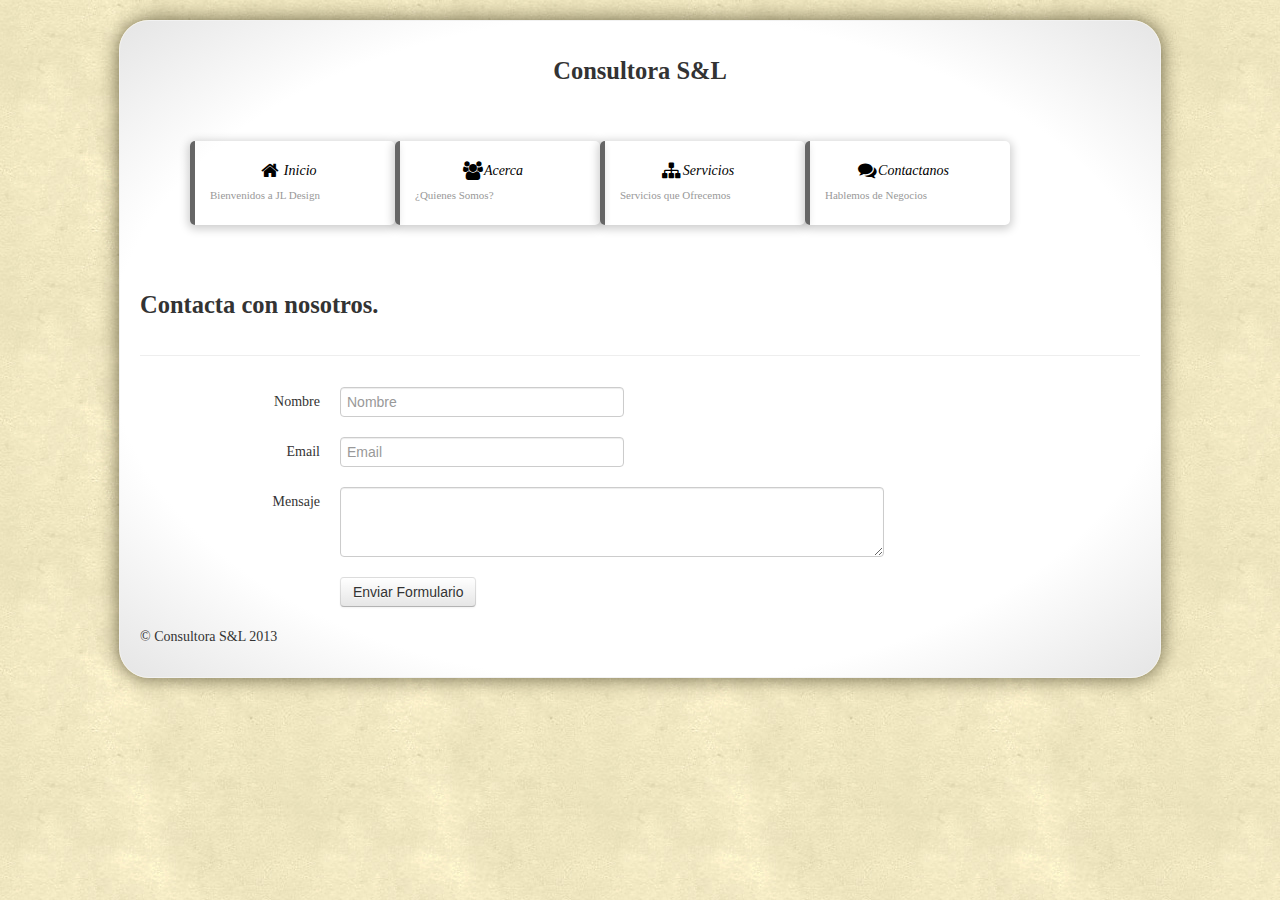
==== contacto.html @ cb0ff6d9 "commit init" ====
<!DOCTYPE html>
<html lang="en">
	<head>
		<meta charset="utf-8">
		<title>Consultora S&L</title>
		<meta name="viewport" content="width=device-width, initial-scale=1.0">
		<meta name="description" content="">
		<meta name="author" content="">

		<!-- Le styles -->
		<link href="css/bootstrap.css" rel="stylesheet">
		<link href="css/bootstrap-responsive.css" rel="stylesheet">
		<link rel="stylesheet" href="css/font-awesome.css">
		<!-- HTML5 shim, for IE6-8 support of HTML5 elements -->
		<!--[if lt IE 9]>
		<script src="js/html5shiv.js"></script>
		<![endif]-->

		<!-- Fav and touch icons -->
	<link rel="shortcut icon" href="ico/favicon.png">
	<link rel="stylesheet" href="css/style.css">
	<!--<script src="js/jquery.js" type="text/javascript" charset="utf-8" ></script>-->
	<script src="js/jquery.1.7.2.min.js" type="text/javascript" charset="utf-8" ></script>
	<script src="js/js.js" type="text/javascript" charset="utf-8"></script>
	<script src="js/jquery.stellar.min.js" type="text/javascript" charset="utf-8" ></script>
	<script src="js/waypoints.min.js" type="text/javascript" charset="utf-8" ></script>
	<script src="js/jquery.easing.1.3.js" type="text/javascript" charset="utf-8" ></script>


	</head>

	<body>

		<div class="container slide-main" id="slide1">
			<div class="container text-center">
				<h3 class="text-center">Consultora S&L</h3>
				<ul class="navigation">
					<li>
						<a href="index.html"> <h2><i class=" icon-home icon-large"></i> Inicio</h2>
						<p>Bienvenidos a JL Design</p></a>
					</li>
					<li>
						<a href="quieres-somos.html"> <h2><i class=" icon-group icon-large"></i>Acerca</h2>
						<p>¿Quienes Somos?</p></a>
					</li>
					<li>
						<a href="servicios.html"> <h2><i class=" icon-sitemap icon-large"></i>Servicios</h2>
						<p>Servicios que Ofrecemos</p></a>
					</li>
					<li>
						<a href="contacto.html"> <h2><i class=" icon-comments icon-large"></i>Contactanos</h2>
						<p>Hablemos de Negocios</p></a>
					</li>
				</ul>
			</div>
		
		<div class="container " id="container-contenido" data-slide="4">
			<h3>Contacta con nosotros.</h3>
			<hr>
			<div class="container-fluid" >
				<div class="row-fluid">
					<div class="span12">
			<form class="form-horizontal">
			<div class="control-group">
			    <label class="control-label" >Nombre</label>
			    <div class="controls">
			      <input type="text" id="inputName" placeholder="Nombre" class="input-xlarge">
			    </div>
			  </div>
			  <div class="control-group">
			    <label class="control-label" for="inputEmail">Email</label>
			    <div class="controls">
			      <input type="text" id="inputEmail" placeholder="Email" class="input-xlarge">
			    </div>
			  </div>
			  <div class="control-group">
			    <label class="control-label" for="inputPassword">Mensaje</label>
			    <div class="controls">
			      <textarea rows="3" class="input-xxlarge"></textarea>
			    </div>
			  </div>
			  <div class="control-group">
			    <div class="controls">
			      <button type="submit" class="btn">Enviar Formulario</button>
			    </div>
			  </div>
			</form>
					</div>
				</div>
				
			</div>
		</div>
		<div class="footer">
			<p>&copy; Consultora S&L 2013</p>
		</div>

		</div> <!-- /container -->


    <!-- Le javascript
    ================================================== -->
    <!-- Placed at the end of the document so the pages load faster -->
    <script src="js/jquery.js"></script>
    <script src="js/bootstrap-transition.js"></script>
    <script src="js/bootstrap-alert.js"></script>
    <script src="js/bootstrap-modal.js"></script>
    <script src="js/bootstrap-dropdown.js"></script>
    <script src="js/bootstrap-scrollspy.js"></script>
    <script src="js/bootstrap-tab.js"></script>
    <script src="js/bootstrap-tooltip.js"></script>
    <script src="js/bootstrap-popover.js"></script>
    <script src="js/bootstrap-button.js"></script>
    <script src="js/bootstrap-collapse.js"></script>
    <script src="js/bootstrap-carousel.js"></script>
    <script src="js/bootstrap-typeahead.js"></script>
	<script type="text/javascript">
		$('.carousel').carousel();
	</script>
  </body>
</html>
---- css/style.css ----
@font-face {
font-family: Trebuchet MS;
src: url(font/trebuc.ttf) format("opentype");
}
body {
font-family: 'Trebuchet MS';
padding-top: 20px;
padding-bottom: 60px;
background-image: url('../img/fondo.jpg');
background-position: fixed;
}

/* Custom container */
.container {
margin: 0 auto;
max-width:1000px;
}
.container > hr {
margin: 30px 0;
}

p{
	text-align : justify;
}

#fix-image{
	margin-top: 60px;
}
.menu-fijo{
	position: fixed;
	top: 100;
	width: 150px;
	z-index: 1020;
}
.menu-fijo-desplazado{
	position: fixed;
	top: 0;
	width: 150px;
	z-index: 1020;
}

#menu-active principal{
	background-color: black;
}
.slide-main{

background: rgb(255,255,255); /* Old browsers */
background: -moz-radial-gradient(center, ellipse cover,  rgba(255,255,255,1) 72%, rgba(229,229,229,1) 100%); /* FF3.6+ */
background: -webkit-gradient(radial, center center, 0px, center center, 100%, color-stop(72%,rgba(255,255,255,1)), color-stop(100%,rgba(229,229,229,1))); /* Chrome,Safari4+ */
background: -webkit-radial-gradient(center, ellipse cover,  rgba(255,255,255,1) 72%,rgba(229,229,229,1) 100%); /* Chrome10+,Safari5.1+ */
background: -o-radial-gradient(center, ellipse cover,  rgba(255,255,255,1) 72%,rgba(229,229,229,1) 100%); /* Opera 12+ */
background: -ms-radial-gradient(center, ellipse cover,  rgba(255,255,255,1) 72%,rgba(229,229,229,1) 100%); /* IE10+ */
background: radial-gradient(ellipse at center,  rgba(255,255,255,1) 72%,rgba(229,229,229,1) 100%); /* W3C */
filter: progid:DXImageTransform.Microsoft.gradient( startColorstr='#ffffff', endColorstr='#e5e5e5',GradientType=1 ); /* IE6-9 fallback on horizontal gradient */

	width: 100%;
	position: relative;
-webkit-box-shadow: 0px 0px 20px rgba(58, 51, 21, 0.75);
-moz-box-shadow:    0px 0px 20px rgba(58, 51, 21, 0.75);
box-shadow:         0px 0px 20px rgba(58, 51, 21, 0.75);
	-webkit-border-radius: 30px;
	-moz-border-radius: 30px;
	border-radius: 30px;
	border:1px solid #f2f2f2;
	padding: 20px; 
}
#container-contenido{
	margin-top: 50px;
}
/* Custom container */
.container {
margin: 0 auto;
max-width:1000px;
}
.container > hr {
margin: 30px 0;
}

/* my own menu */
.navigation {
	margin: 50px;
	background: #fff;
	width: 100%;
	list-style-type: none;
}
 
/*
  Asignamos los estilos necesarios para nuestro link.
*/
 
.navigation li a {
	display:block;
	color: #000000;
	text-decoration: none;
	padding: 10px 30px 10px 15px;
}
 
/*
  Propiedades para cada ítem de nuestro menú.
  En este punto es donde ponemos las transiciones que queremos, para cuando
  pase de un estado a otro este sea animado.
  transition: all 0.3s ease-in; - Con esta propiedad asignamos a que tipo de
  propiedades les va afectar la animación, su duración y el tipo de efecto
  que van a tener.
  Debido a que cada browser posee su propio estandar, solo hay que agregar
  el prefijo de cada uno de ellos, ejemplo:
  -webkit-transition   -moz-transition   -o-transition
*/
 
.navigation li {
	box-shadow: 0 2px 10px 2px rgba(0, 0, 0, 0.2);
	width: 20%;
	border-left: 5px solid #666;
	float: left;
	cursor: pointer;
	padding: 0px;
	-webkit-transition: all 0.3s ease-in;
	-moz-transition: all 0.3s ease-in;
	-o-transition: all 0.3s ease-in;
	-webkit-border-radius: 5px;
-moz-border-radius: 5px;
border-radius: 5px;
}
 
/*
  Damos estilo al titulo de nuestro link
*/
 
.navigation li h2 {
	font-family: georgia;
	font-weight: normal;
	font-style: italic;
	font-size: 14px;
	margin-bottom: 5px;
	line-height: 16px;
}
 
/*
  Damos estilo a la descripción de nuestro link
*/
 
.navigation li p {
	font-size: 11px;
	color: #999;
	-webkit-transition: all 0.1s ease-in;
	-moz-transition: all 0.1s ease-in;
	-o-transition: all 0.1s ease-in;
}
 
/*
  A partir de aqui, asignamos el "HOVER" a cada ítem de nuestra lista, este
  es el que nos brindara el efecto en el momento que inicie la transición.
*/
 
.navigation li:hover {
	background: #333;
	border-left: 5px solid #000;
}
 
.navigation li:hover h2 {
	font-weight: bold;
	color: #fff;
}
 
.navigation li:hover p {
	color: #ccc;
	padding-left: 5px;
}


/* Customize the navbar links to be fill the entire space of the .navbar 
.navbar .navbar-inner {
	padding: 0;

}
.navbar .nav {
	margin: 0;
	display: table;
	width: 100%;

}

.navbar .nav li {
	display: table-cell;
	width: 1%;
	float: none;

}
.navbar .nav li a {
	font-weight: bold;
	text-align: center;
	color: #000000;
	width: 140px;
	border-left: 5px solid #666;
	cursor: pointer;
	list-style-type: none;
	padding: 10px 30px 10px 15px;
	-webkit-transition: all 0.3s ease-in;
	-moz-transition: all 0.3s ease-in;
	-o-transition: all 0.3s ease-in;
	}
.navbar .nav li:hover{
	background-color: black;
	}
.navbar .nav .active a{
	background: rgb(255, 255, 255) transparent;
	-webkit-box-shadow: none;
	-moz-box-shadow:    none;
	box-shadow:         none;
} 


.navbar .nav li:first-child a {
	border-left: 0;
	border-radius: 3px 0 0 3px;
}
.navbar .nav li:last-child a {
	border-right: 0;
	border-radius: 0 3px 3px 0;
}*/
.footer{

}
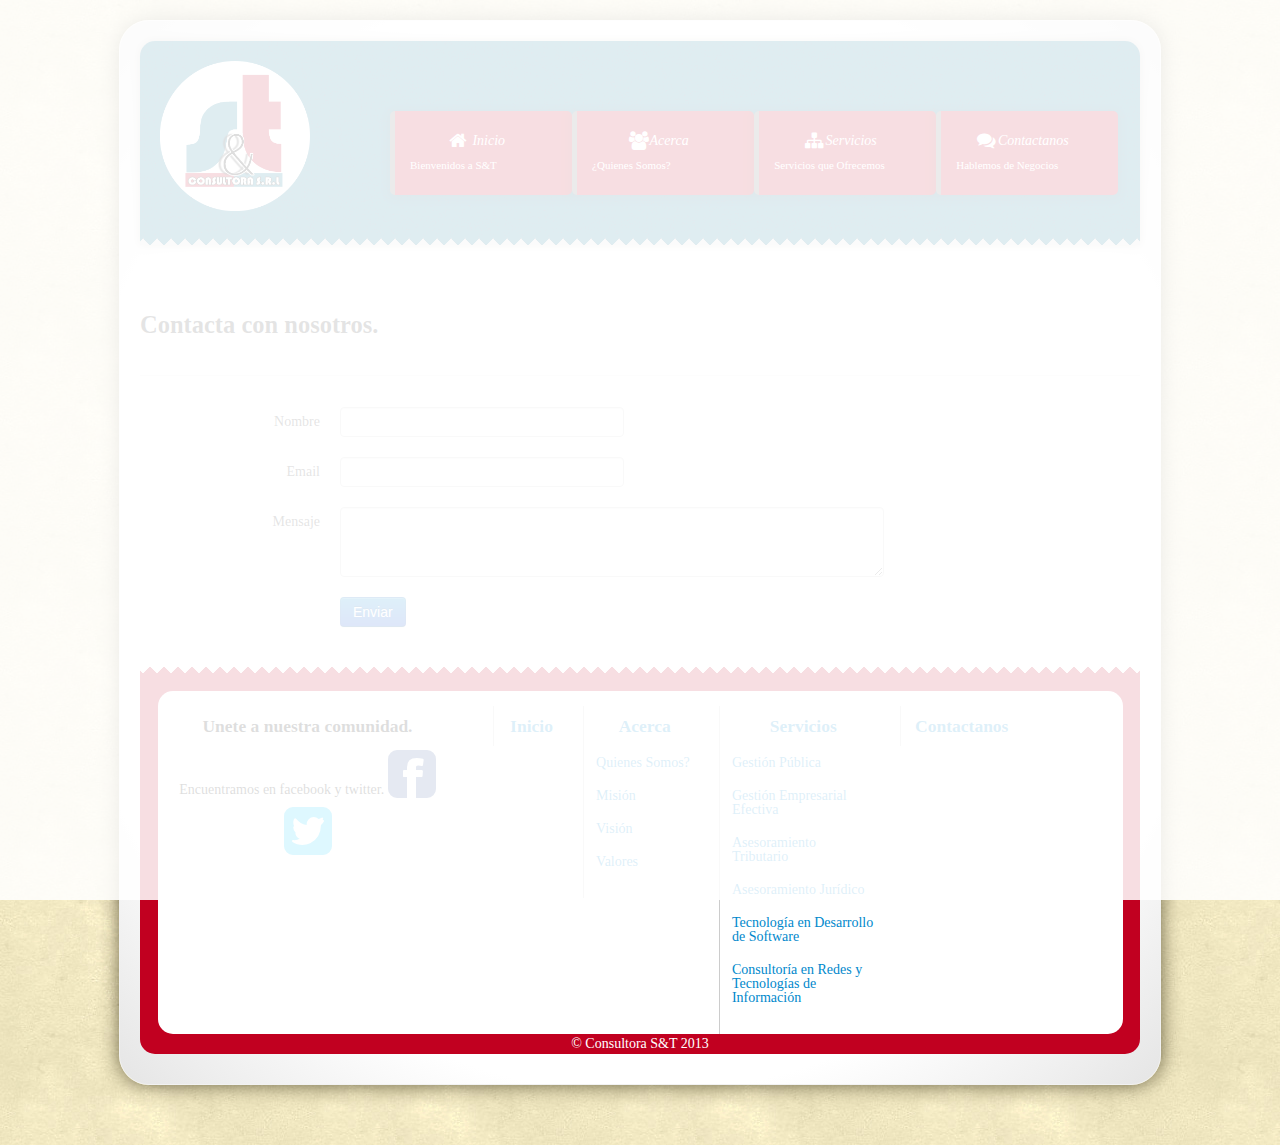
==== commit c69dd886: "First realease" ====
--- a/contacto.html
+++ b/contacto.html
@@ -2,7 +2,7 @@
 <html lang="en">
 	<head>
 		<meta charset="utf-8">
-		<title>Consultora S&L</title>
+		<title>Consultora S&T</title>
 		<meta name="viewport" content="width=device-width, initial-scale=1.0">
 		<meta name="description" content="">
 		<meta name="author" content="">
@@ -21,23 +21,24 @@
 	<link rel="stylesheet" href="css/style.css">
 	<!--<script src="js/jquery.js" type="text/javascript" charset="utf-8" ></script>-->
 	<script src="js/jquery.1.7.2.min.js" type="text/javascript" charset="utf-8" ></script>
+	<script src="js/jquery.queryloader2.js" type="text/javascript"></script>
 	<script src="js/js.js" type="text/javascript" charset="utf-8"></script>
-	<script src="js/jquery.stellar.min.js" type="text/javascript" charset="utf-8" ></script>
-	<script src="js/waypoints.min.js" type="text/javascript" charset="utf-8" ></script>
-	<script src="js/jquery.easing.1.3.js" type="text/javascript" charset="utf-8" ></script>
-
 
 	</head>
 
 	<body>
 
 		<div class="container slide-main" id="slide1">
-			<div class="container text-center">
-				<h3 class="text-center">Consultora S&L</h3>
-				<ul class="navigation">
+			<div class="container text-center" id="header">
+				<div class="row">
+					<div class="span2">
+						<a href="index.html"><div id="logo" class="pull-right"></div></a>
+					</div>
+					<div class="span8">
+										<ul class="navigation" id="menu-principal">
 					<li>
 						<a href="index.html"> <h2><i class=" icon-home icon-large"></i> Inicio</h2>
-						<p>Bienvenidos a JL Design</p></a>
+						<p>Bienvenidos a S&T</p></a>
 					</li>
 					<li>
 						<a href="quieres-somos.html"> <h2><i class=" icon-group icon-large"></i>Acerca</h2>
@@ -52,47 +53,102 @@
 						<p>Hablemos de Negocios</p></a>
 					</li>
 				</ul>
+					</div>
+				</div>
 			</div>
 		
-		<div class="container " id="container-contenido" data-slide="4">
+		<div class="container " id="container-contenido" >
 			<h3>Contacta con nosotros.</h3>
 			<hr>
 			<div class="container-fluid" >
 				<div class="row-fluid">
 					<div class="span12">
-			<form class="form-horizontal">
-			<div class="control-group">
-			    <label class="control-label" >Nombre</label>
-			    <div class="controls">
-			      <input type="text" id="inputName" placeholder="Nombre" class="input-xlarge">
-			    </div>
-			  </div>
-			  <div class="control-group">
-			    <label class="control-label" for="inputEmail">Email</label>
-			    <div class="controls">
-			      <input type="text" id="inputEmail" placeholder="Email" class="input-xlarge">
-			    </div>
-			  </div>
-			  <div class="control-group">
-			    <label class="control-label" for="inputPassword">Mensaje</label>
-			    <div class="controls">
-			      <textarea rows="3" class="input-xxlarge"></textarea>
-			    </div>
-			  </div>
-			  <div class="control-group">
-			    <div class="controls">
-			      <button type="submit" class="btn">Enviar Formulario</button>
-			    </div>
-			  </div>
-			</form>
+						<div class="alert alert-success" id="alert-result">
+						  <button type="button" class="close" data-dismiss="alert">&times;</button>
+						  <div id="result"></div>
+						</div>
+						<form class="form-horizontal" id="form1" action="enviaformulario.php" method="POST">
+						<div class="control-group">
+						    <label class="control-label" for="foraname" >Nombre</label>
+						    <div class="controls">
+						      <input type="text" id="inputName" name="name"  class="input-xlarge" required>
+						    </div>
+						  </div>
+						  <div class="control-group">
+						    <label class="control-label" for="foranemail" >Email</label>
+						    <div class="controls">
+						      <input type="email" id="inputEmail"  name="email"  class="input-xlarge" required />
+						    </div>
+						  </div>
+						  <div class="control-group">
+						    <label class="control-label" for="foramessage">Mensaje</label>
+						    <div class="controls">
+						      <textarea rows="3" id="inputMessage" class="input-xxlarge" name="message" required></textarea>
+						    </div>
+						  </div>
+						  <div class="control-group">
+						    <div class="controls">
+						      <input type="submit" class="btn btn-primary" id="btn_enviar" name="enviar" value="Enviar"/>
+						     <div id="loading-image" class="pull-left">
+								<img src="img/loading.gif" width="30" alt="">
+							</div>
+						    </div>
+						  </div>
+						</form>
 					</div>
 				</div>
 				
 			</div>
 		</div>
-		<div class="footer">
-			<p>&copy; Consultora S&L 2013</p>
-		</div>
+					<div class="footer">
+				<div class="container" id="container-footer">
+					<div class="row">
+						<div class="span3">
+							<h4 class="text-center">Unete a nuestra comunidad.</h4>
+							<p class="text-center">
+								Encuentramos en facebook y twitter.
+								<a href="" id="link-icon-fb"><i class="icon-facebook-sign icon-4x"></i></a>
+								<a href="" id="link-icon-tw"><i class="icon-twitter-sign icon-4x"></i></a>
+							</p>
+							<div class="fb-like" data-href="" data-send="true" data-width="50" data-show-faces="true"></div>
+						</div>
+						<div class="span6 text-center">
+							<div class="container-fluid">
+								<div class="row-fluid">
+									<div class="span2 text-left menu-bottom">
+										<h4 class="text-center"><a href="">Inicio</a></h4>
+									</div>
+									<div class="span3 text-left menu-bottom">
+										<h4 class="text-center"><a href="">Acerca</a></h4>
+										<ul class="nav nav-pills nav-stacked">
+											<li><a href="">Quienes Somos?</a></li>
+											<li><a href="">Misión</a></li>
+											<li><a href="">Visión</a></li>
+											<li><a href="">Valores</a></li>
+										</ul>
+									</div>
+									<div class="span4 text-left menu-bottom" >
+										<h4 class="text-center"><a href="">Servicios</a></h4>
+										<ul class="nav nav-pills nav-stacked">
+											<li><a href="">Gestión Pública</a></li>
+											<li><a href="">Gestión Empresarial Efectiva</a></li>
+											<li><a href="">Asesoramiento Tributario</a></li>
+											<li><a href="">Asesoramiento Jurídico</a></li>
+											<li><a href="">Tecnología en Desarrollo de Software</a></li>
+											<li><a href="">Consultoría en Redes y Tecnologías de Información</a></li>
+										</ul>
+									</div>
+									<div class="span3 menu-bottom">
+										<h4 class="text-center"><a href="">Contactanos</a></h4>
+									</div>
+								</div>
+							</div>
+						</div>
+					</div>
+					
+				</div>
+				<p class="text-center">&copy; Consultora S&T 2013</p>
+			</div>
 
 		</div> <!-- /container -->
 
--- a/css/style.css
+++ b/css/style.css
@@ -10,6 +10,55 @@
 background-position: fixed;
 }
 
+#logo{
+	background-image: url('../img/logo-v3.png');
+	background-repeat: no-repeat;
+	background-size: 100%;
+	width: 150px;
+	height: 150px;
+
+}
+#header{
+	-moz-border-radius-topleft: 15px;
+	-webkit-border-top-left-radius: 15px;
+	 border-top-left-radius: 15px;
+	-moz-border-radius-topright: 15px;
+	-webkit-border-top-right-radius: 15px;
+	border-top-right-radius: 15px;
+	-webkit-box-shadow: 0px 0px 10px rgba(58, 51, 21, 0.3);
+	-moz-box-shadow:    0px 0px 10px rgba(58, 51, 21, 0.3);
+	box-shadow:         0px 0px 10px rgba(58, 51, 21, 0.3);
+	background: url(../img/fondo-azul-noise.png);
+	padding-top: 20px;
+	padding-bottom: 20px;
+	border-style: solid;
+	border-width: 0px 0px 14px;
+	-moz-border-image: url(../img/border.png) 27 repeat;
+	-webkit-border-image: url(../img/border.png) 27 repeat;
+	-o-border-image: url(../img/border.png) 27 repeat;
+	border-image: url(../img/border.png) 27 fill repeat;
+	margin-bottom: 30px;
+}
+
+#container-content{
+	border-top: 1px solid #ccc;
+	border-bottom: 1px solid #ccc;
+	padding-top: 20px;
+	padding-bottom: 20px;
+	/*color: white;
+	background: url(../img/fondo-rojo-noise.png);
+	background-color: #fff6cf;
+	padding-top: 20px;
+	padding-bottom: 20px;
+	border-style: solid;
+	border-width: 14px 0px 14px;
+	-moz-border-image: url(../img/border-without-shadow.png) 27 repeat;
+	-webkit-border-image: url(../img/border-without-shadow.png) 27 repeat;
+	-o-border-image: url(../img/border-without-shadow.png) 27 repeat;
+	border-image: url(../img/border-without-shadow.png) 27 fill repeat;
+	*/
+}
+
 /* Custom container */
 .container {
 margin: 0 auto;
@@ -29,12 +78,24 @@
 .menu-fijo{
 	position: fixed;
 	top: 100;
+	left: 100;
 	width: 150px;
 	z-index: 1020;
 }
 .menu-fijo-desplazado{
 	position: fixed;
 	top: 0;
+	left: 100;
+	width: 150px;
+	z-index: 1020;
+
+}
+.menu-fijo-abajo{
+	background-color: #fff;
+	position: fixed;
+	top: 0;
+	left: 0;
+	display: inline;
 	width: 150px;
 	z-index: 1020;
 }
@@ -109,7 +170,7 @@
  
 .navigation li {
 	box-shadow: 0 2px 10px 2px rgba(0, 0, 0, 0.2);
-	width: 20%;
+	width: 23%;
 	border-left: 5px solid #666;
 	float: left;
 	cursor: pointer;
@@ -118,8 +179,9 @@
 	-moz-transition: all 0.3s ease-in;
 	-o-transition: all 0.3s ease-in;
 	-webkit-border-radius: 5px;
--moz-border-radius: 5px;
-border-radius: 5px;
+	-moz-border-radius: 5px;
+	border-radius: 5px;
+	background-color: #c1001f;
 }
  
 /*
@@ -133,6 +195,7 @@
 	font-size: 14px;
 	margin-bottom: 5px;
 	line-height: 16px;
+	color: white;
 }
  
 /*
@@ -141,7 +204,7 @@
  
 .navigation li p {
 	font-size: 11px;
-	color: #999;
+	color: white;
 	-webkit-transition: all 0.1s ease-in;
 	-moz-transition: all 0.1s ease-in;
 	-o-transition: all 0.1s ease-in;
@@ -153,71 +216,97 @@
 */
  
 .navigation li:hover {
-	background: #333;
+	background: white;
 	border-left: 5px solid #000;
 }
  
 .navigation li:hover h2 {
 	font-weight: bold;
-	color: #fff;
+	color: black;
 }
  
 .navigation li:hover p {
-	color: #ccc;
+	color: black;
 	padding-left: 5px;
 }
 
-
-/* Customize the navbar links to be fill the entire space of the .navbar 
-.navbar .navbar-inner {
-	padding: 0;
-
-}
-.navbar .nav {
-	margin: 0;
-	display: table;
+.footer{
+	margin-top: 20px;
+	padding-top: 10px;
+	background: url(../img/fondo-rojo-noise.png);
+	border-top: 1px solid #eeeeee;
+	-moz-border-radius-bottomright: 15px;
+	-webkit-border-bottom-right-radius: 15px;
+	border-bottom-right-radius: 15px;
+	-moz-border-radius-bottomleft: 15px;
+	-webkit-border-bottom-left-radius: 15px;
+	border-bottom-left-radius: 15px;
+	border-style: solid;
+	border-width: 14px 0px 0px;
+	-moz-border-image: url(../img/border-rojo.png) 27 repeat;
+	-webkit-border-image: url(../img/border-rojo.png) 27 repeat;
+	-o-border-image: url(../img/border-rojo.png) 27 repeat;
+	border-image: url(../img/border-rojo.png) 27 fill repeat;
+}
+.footer{
+	color: white;
+}
+#link-icon-fb{
+	color: #3b5998;
+}
+#link-icon-fb:hover{
+	color: #00204e;
+}
+#link-icon-tw{
+	color: #00c5f9;
+}
+#link-icon-tw:hover{
+	color: #00a0df;
+}
+#loading-image{
+	display: none;
+}
+#alert-result{
+	display: none;
+}
+
+.box-facebook{
+	width: 350px;
+	height: 300px;
+	background-color: #3b5998;
+	position: fixed;
+	top: 100;
+	z-index: 1020;
+	padding: 10px;
+	border-radius: 15px 15px 15px 15px;
+-moz-border-radius: 15px 15px 15px 15px;
+-webkit-border-radius: 15px 15px 15px 15px;
+border: 0px solid #000000;
+}
+
+.box-inside-facebook{
+	background-color: #fff;
 	width: 100%;
-
-}
-
-.navbar .nav li {
-	display: table-cell;
-	width: 1%;
-	float: none;
-
-}
-.navbar .nav li a {
-	font-weight: bold;
-	text-align: center;
-	color: #000000;
-	width: 140px;
-	border-left: 5px solid #666;
-	cursor: pointer;
-	list-style-type: none;
-	padding: 10px 30px 10px 15px;
-	-webkit-transition: all 0.3s ease-in;
-	-moz-transition: all 0.3s ease-in;
-	-o-transition: all 0.3s ease-in;
-	}
-.navbar .nav li:hover{
-	background-color: black;
-	}
-.navbar .nav .active a{
-	background: rgb(255, 255, 255) transparent;
-	-webkit-box-shadow: none;
-	-moz-box-shadow:    none;
-	box-shadow:         none;
-} 
-
-
-.navbar .nav li:first-child a {
-	border-left: 0;
-	border-radius: 3px 0 0 3px;
-}
-.navbar .nav li:last-child a {
-	border-right: 0;
-	border-radius: 0 3px 3px 0;
-}*/
-.footer{
-
-}+	height: 100%;
+	border-radius: 15px 15px 15px 15px;
+-moz-border-radius: 15px 15px 15px 15px;
+-webkit-border-radius: 15px 15px 15px 15px;
+border: 0px solid #000000;
+padding: 10px;
+}
+
+#container-footer{
+	background-color: white;
+	color: black;
+	width: 95%;
+	padding-top: 15px;
+	padding-left: 15px;
+	border-radius: 15px 15px 15px 15px;
+	-moz-border-radius: 15px 15px 15px 15px;
+	-webkit-border-radius: 15px 15px 15px 15px;
+	border: 0px solid #000000;
+}
+
+.menu-bottom{
+	border-left:1px solid #ccc;
+}
